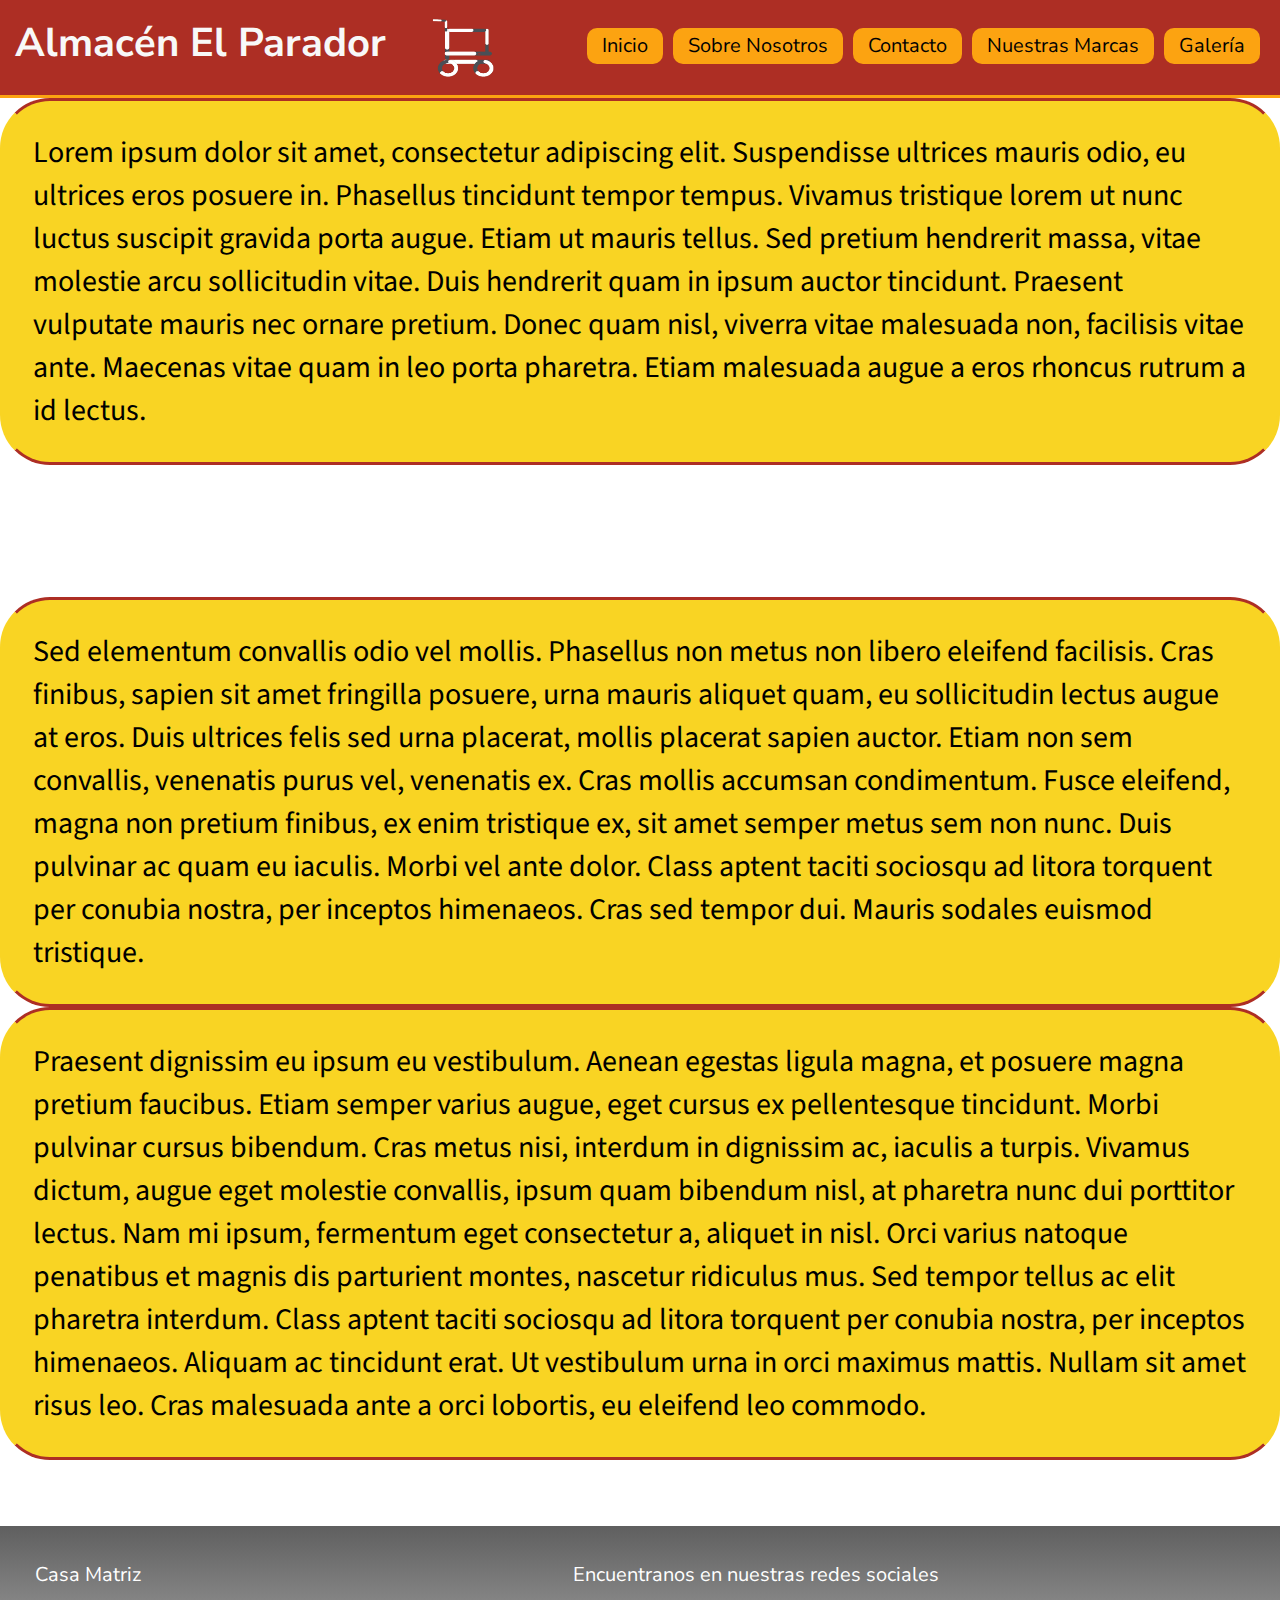
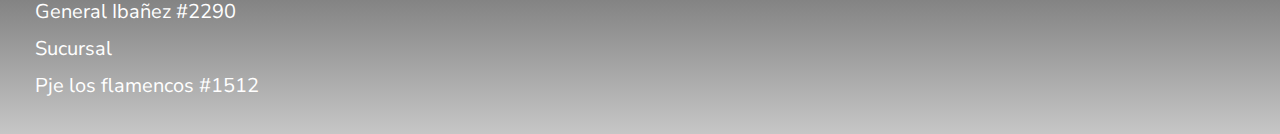
==== pages/aboutus.html @ c2bb18ab "sobre nosotros con bootstrap" ====
<!DOCTYPE html>
<html lang="es">
<head>
    <meta charset="UTF-8">
    <meta http-equiv="X-UA-Compatible" content="IE=edge">
    <meta name="viewport" content="width=device-width, initial-scale=1.0">
     <!-- link bootstrap -->
     <link href="https://cdn.jsdelivr.net/npm/bootstrap@5.2.0/dist/css/bootstrap.min.css" rel="stylesheet"
     integrity="sha384-gH2yIJqKdNHPEq0n4Mqa/HGKIhSkIHeL5AyhkYV8i59U5AR6csBvApHHNl/vI1Bx" crossorigin="anonymous">

    <link rel="stylesheet" href="../css/main.css">
    <link rel="stylesheet" href="../css/reset.css">
    <link rel="preconnect" href="https://fonts.googleapis.com">
    <link rel="preconnect" href="https://fonts.gstatic.com" crossorigin>
    <link href="https://fonts.googleapis.com/css2?family=Nunito+Sans&display=swap" rel="stylesheet">
    <link href="https://fonts.googleapis.com/css2?family=Nunito+Sans&family=Source+Sans+Pro&display=swap" rel="stylesheet">
    <title>Almacen El Parador</title>
</head>
<body>
    <header class="header">
        
        <nav class="header__nav">
            <section class="header__nav_01">
            <h1 class="header__title">Almacén El Parador</h1>
            </section>
            <section class="header__nav_02">
            <img src="../images/logo.png" alt="logo empresa" class="header_logo">
            </section>
            <section class="header__nav_03"></section>
            <ul>
                <lI> <a href="../index.html">Inicio</a></lI>
                <li> <a href="./aboutus.html">Sobre Nosotros</a></li>
                <li> <a href="./contacto.html">Contacto</a></li>
                <li> <a href="./marcas.html">Nuestras Marcas</a></li>
                <li> <a href="./galeria.html">Galería</a></li>
            </ul>
            </section>
        </nav>    
    </header>
    <main class="main__aboutus">
        <div class="container">
            <div class="row justify-content-md-center">
                <div class="col-md-8">
                    <p>Lorem ipsum dolor sit amet, consectetur adipiscing elit. Suspendisse ultrices mauris odio, eu ultrices eros posuere in. Phasellus tincidunt tempor tempus. Vivamus tristique lorem ut nunc luctus suscipit gravida porta augue. Etiam ut mauris tellus. Sed pretium hendrerit massa, vitae molestie arcu sollicitudin vitae. Duis hendrerit quam in ipsum auctor tincidunt. Praesent vulputate mauris nec ornare pretium. Donec quam nisl, viverra vitae malesuada non, facilisis vitae ante. Maecenas vitae quam in leo porta pharetra. Etiam malesuada augue a eros rhoncus rutrum a id lectus.</p>
                </div>
                <div class="col-md-4">
                    <img src="https://www.comunicare.es/wp-content/uploads/2021/02/edificio-minimarcado-de-fondo-urbano-ilustracion-vectorial-del-minimarket-con-ciudad-182216861.jpg" class="img-fluid" alt="">
                </div>
            </div>
            <div class="row justify-content-md-center">
                <div class="col-md-4">
                    <img src="https://www.comunicare.es/wp-content/uploads/2021/02/edificio-minimarcado-de-fondo-urbano-ilustracion-vectorial-del-minimarket-con-ciudad-182216861.jpg" class="img-fluid" alt="">
                </div>
                <div class="col-md-8">
                    <p>Sed elementum convallis odio vel mollis. Phasellus non metus non libero eleifend facilisis. Cras finibus, sapien sit amet fringilla posuere, urna mauris aliquet quam, eu sollicitudin lectus augue at eros. Duis ultrices felis sed urna placerat, mollis placerat sapien auctor. Etiam non sem convallis, venenatis purus vel, venenatis ex. Cras mollis accumsan condimentum. Fusce eleifend, magna non pretium finibus, ex enim tristique ex, sit amet semper metus sem non nunc. Duis pulvinar ac quam eu iaculis. Morbi vel ante dolor. Class aptent taciti sociosqu ad litora torquent per conubia nostra, per inceptos himenaeos. Cras sed tempor dui. Mauris sodales euismod tristique.</p>
                </div>

            </div>
            <div class="row justify-content-md-center">
                <div class="col-md-8">
                    <p>Praesent dignissim eu ipsum eu vestibulum. Aenean egestas ligula magna, et posuere magna pretium faucibus. Etiam semper varius augue, eget cursus ex pellentesque tincidunt. Morbi pulvinar cursus bibendum. Cras metus nisi, interdum in dignissim ac, iaculis a turpis. Vivamus dictum, augue eget molestie convallis, ipsum quam bibendum nisl, at pharetra nunc dui porttitor lectus. Nam mi ipsum, fermentum eget consectetur a, aliquet in nisl. Orci varius natoque penatibus et magnis dis parturient montes, nascetur ridiculus mus. Sed tempor tellus ac elit pharetra interdum. Class aptent taciti sociosqu ad litora torquent per conubia nostra, per inceptos himenaeos. Aliquam ac tincidunt erat. Ut vestibulum urna in orci maximus mattis. Nullam sit amet risus leo. Cras malesuada ante a orci lobortis, eu eleifend leo commodo.</p>
                </div>
                <div class="col-md-4">
                    <img src="https://www.comunicare.es/wp-content/uploads/2021/02/edificio-minimarcado-de-fondo-urbano-ilustracion-vectorial-del-minimarket-con-ciudad-182216861.jpg" class="img-fluid" alt="">
                </div>
            </div>     
        </div>

    </main>

    <footer class="footer">
        <div class="footer1">
            <ul>
                <li>Casa Matriz</li>
                <li>General Ibañez #2290</li>
                <li>Sucursal</li>
                <li>Pje los flamencos #1512</li>
            </ul>
        </div>
        <div class="footer2"> 
            <ul>
             <li> Encuentranos en nuestras redes sociales</li>
            </ul>
        
        </div>
    </footer>
</body>
</html>
---- css/main.css ----
body{
    font-family: 'Source Sans Pro', sans-serif;
    
}

/* inicio header */
.header{
    background-color: #AD2E24;
    padding: 15px;
    font-family: 'Nunito Sans', sans-serif;
    color: #f8f8f8;
    border-bottom: 03px solid #FCA311;
    grid-area: nav;
}
.header__title{
    text-align: center;
    padding-bottom: 10px;
    font-size:40px;
}

.header_logo{
    display: flex;
    align-items: center;
    width: 65px;
    height: 65px;
    animation-name: ruedita;
    animation-duration: 2.5s;
    animation-iteration-count: 1;
}

.header__nav{
    display: flex;
    align-items: center;
    justify-content: space-between;
}
.header__nav ul{
    display: flex;
    list-style-type: none;
    
}
.header__nav ul li{
    padding: 0px 5px 4px 5px;  
}

.header__nav ul li a{
    font-size: 20px;
    text-decoration: none;
    padding: 4px 15px 5px 15px;
    color: #020202;
    background-color: #FCA311;
    border-radius: 10px;
    transition: all 0.4s;
}
.header__nav ul li a:hover{
    color: #020202;
    background-color: #F9D423;
    font-size: 28px;
}

/* inicio footer */
/* url("https://img.freepik.com/free-photo/abstract-luxury-plain-blur-grey-black-gradient-used-as-background-studio-wall-display-your-products_1258-82730.jpg?w=1380&t=st=1659477843~exp=1659478443~hmac=b5fc54e3b8d9101913f141b20404bd2438c934d2a48af40b35001e655bc38989") */
.footer{
    grid-area: foot;
    font-family: 'Nunito Sans', sans-serif;
    -webkit-text-stroke: 0,5px black;
    background-image: linear-gradient(to bottom, #5F5F5F, #C6C6C6 );
    background-repeat: repeat;
    color: #fff;
    padding: 30px;
    
}
.footer1{
    display: inline-flex;
    flex-direction: row;
}

.footer1 ul li{
    text-decoration: none;
    list-style-type: none;
    padding: 5px;
    font-size: 20px;
}
.footer2{
    display: inline-flex;
    flex-direction: row;
}
.footer2 ul li{
    text-decoration: none;
    list-style-type: none;
    padding: 5px;
    font-size: 20px;
    margin-left: 300px;
    
}


/* inicio index main  */


.main__index{
    grid-area: cuerpo;
}



.main__section1 img{
    border-radius: 8px;
    border-top: #AD2E24 solid 3px;
    border-bottom: #AD2E24 solid 3px;
    border-left: #F9D423 solid 3px;
    border-right:#F9D423 solid 3px;
}

.main__section2 p{
    font-size: 25px;
    color: #020202;
    background-color: #FFD732;
    padding: 10px;
    border-radius: 8px;
    border-top: #AD2E24 solid 3px;
    border-bottom: #AD2E24 solid 3px;
    border-left: #F9D423 solid 3px;
    border-right:#F9D423 solid 3px;

}

.main__section3{
    display: flex;
    flex-direction: column;
    align-items: center;
    grid-area: sec3;

}
.main__section3 h3{
    text-align: center;
    font-size: 35px;
    padding: 15px;
    background-color: #FFD732;
    color: rgb(3, 3, 3);
    border-radius: 20px;
    border-top: #AD2E24 solid 3px;
    border-bottom: #AD2E24 solid 3px;
    border-left: #F9D423 solid 3px;
    border-right:#F9D423 solid 3px;
}
.main__section3 iframe{
    align-items: center;
    align-content: center;
    padding: 10px;
    margin-left: 40px;
}

/* Inicio main contacto */

.main__contacto{
    grid-area: cuerpo;
}

.form{
    display: flex;
    align-content: center;
    flex-direction: column;
    background-color: #F9D423;
    width: 500px;
    padding: 25px;
    margin: auto;
    border-radius: 20px;
    border-top: #AD2E24 solid 3px;
    border-bottom: #AD2E24 solid 3px;
    border-left: #F9D423 solid 3px;
    border-right:#F9D423 solid 3px;
    margin-top: 30px;
    margin-bottom: 39px;
}
.form__fieldset{
    border: #AD2E24 solid 3px;
    border-radius: 20px;
}

.form button{
    font-size: 20px;
}

.form__fieldset h1{
    color: #020202;
    font-size: 35px;
    padding: 05px;
    
}
.form__fieldset input{
    font-size: 25px;
    width: 500px;
    background-color: white;
    width: auto;
}
.form__fieldset label{
    font-size: 30px;
    padding: 05px;
}
.form__fieldset textarea{
    font-size: 25px;
    width: 500px;
    background-color: white;
    width: auto;
}
.form__terminos{
    font-size: 20px;
    padding: 10px;
}

/* Inicio Galería main */

.main__galerias{
    grid-area: cuerpo;
    padding: 20px;
}

.galeria__titulo{
    display: flex;
    justify-content: center;
    font-size: 30px;
    background-color: #F9D423;
    padding: 10px;
    border-radius: 20px;
    border-top: #AD2E24 solid 3px;
    border-bottom: #AD2E24 solid 3px;
    border-left: #F9D423 solid 3px;
    border-right:#F9D423 solid 3px;
    margin: 20px 10px 20px 10px;
    grid-area: titulo;

}
.galeria__img1{
    display: flex;
    flex-direction: column;
    justify-content: space-between;
    margin: 10px 20px 20px 20px 20px;
    grid-area: img01;

}
.galeria__img1 img{
    height: 500px;
    width: 600px;
    padding: 20px;
    margin-left: 30px;
    transition: all 0.7s;
}
.galeria__img2{
    grid-area: img02;
    display: flex;
    transition: all 0.7s;
}
.galeria__img2 img{
    height: 500px;
    width: 600px;
    padding: 20px;
}
.galeria__img1 img:hover{
    height: 600px;
    width: 700px;
}
.galeria__img2 img:hover{
    height: 600px;
    width: 700px;
}

/* Main nuestras marcas */

.main__marcas{
    display:inline-flex;
    flex-direction: column;
    align-items: center;
    grid-area: cuerpo;
    padding: 20px;
}

.main__marcas h2{
    display: flex;
    justify-content: center;
    font-size: 30px;
    background-color: #F9D423;
    padding: 20px;
    border-radius: 20px;
    border-top: #AD2E24 solid 3px;
    border-bottom: #AD2E24 solid 3px;
    border-left: #F9D423 solid 3px;
    border-right:#F9D423 solid 3px;

}

.main__marcas ul li img{
    width: 300px;
    height: 300px;
    padding: 20px;
    transition: all 0.75s;
}
.main__marcas ul li img:hover{
    width: 400px;
    height: 400px;

}
/* about us main */

.main__aboutus p{
    font-size: 30px;
    background-color: #F9D423;
    padding: 30px;
    border-radius: 50px;
    border-top: #AD2E24 solid 3px;
    border-bottom: #AD2E24 solid 3px;
    border-left: #F9D423 solid 3px;
    border-right:#F9D423 solid 3px;
     
}
.main__aboutus img{
    padding: 30px;
}


/* Media Query Mobile */

 @media  screen and (max-width: 768px){
        .header__nav{
            display: grid;
            grid-template-areas: 
            "titulo logo"
            "nav1 nav1";

        }
        .header__nav_01{
            grid-area: titulo;

        }
        .header__nav0_02{
            grid-area: logo;
        }
        .header__nav_03{
            grid-area: nav1;
        }
        .header__nav ul li{
            padding: 0px;
        }
        .main__index{
            display: grid;
            grid-template-areas:
            "sec1 sec1"
            "sec2 sec2"                 
            "sec3 sec3";
            grid-template-columns: 1fr 1fr;
        }

        .main__galeria{
            display: grid;
            grid-template-areas: 
            "titulo"
            "img01"
            "img02";
        }
    }
    

@keyframes ruedita {

    0%{

    }
    33%{
        transform: translateX(100px) rotate(180deg);
    }
    66%{
        transform: translateX(-100px) rotate(-180deg);
    }
    100%{
        
    }
    
}
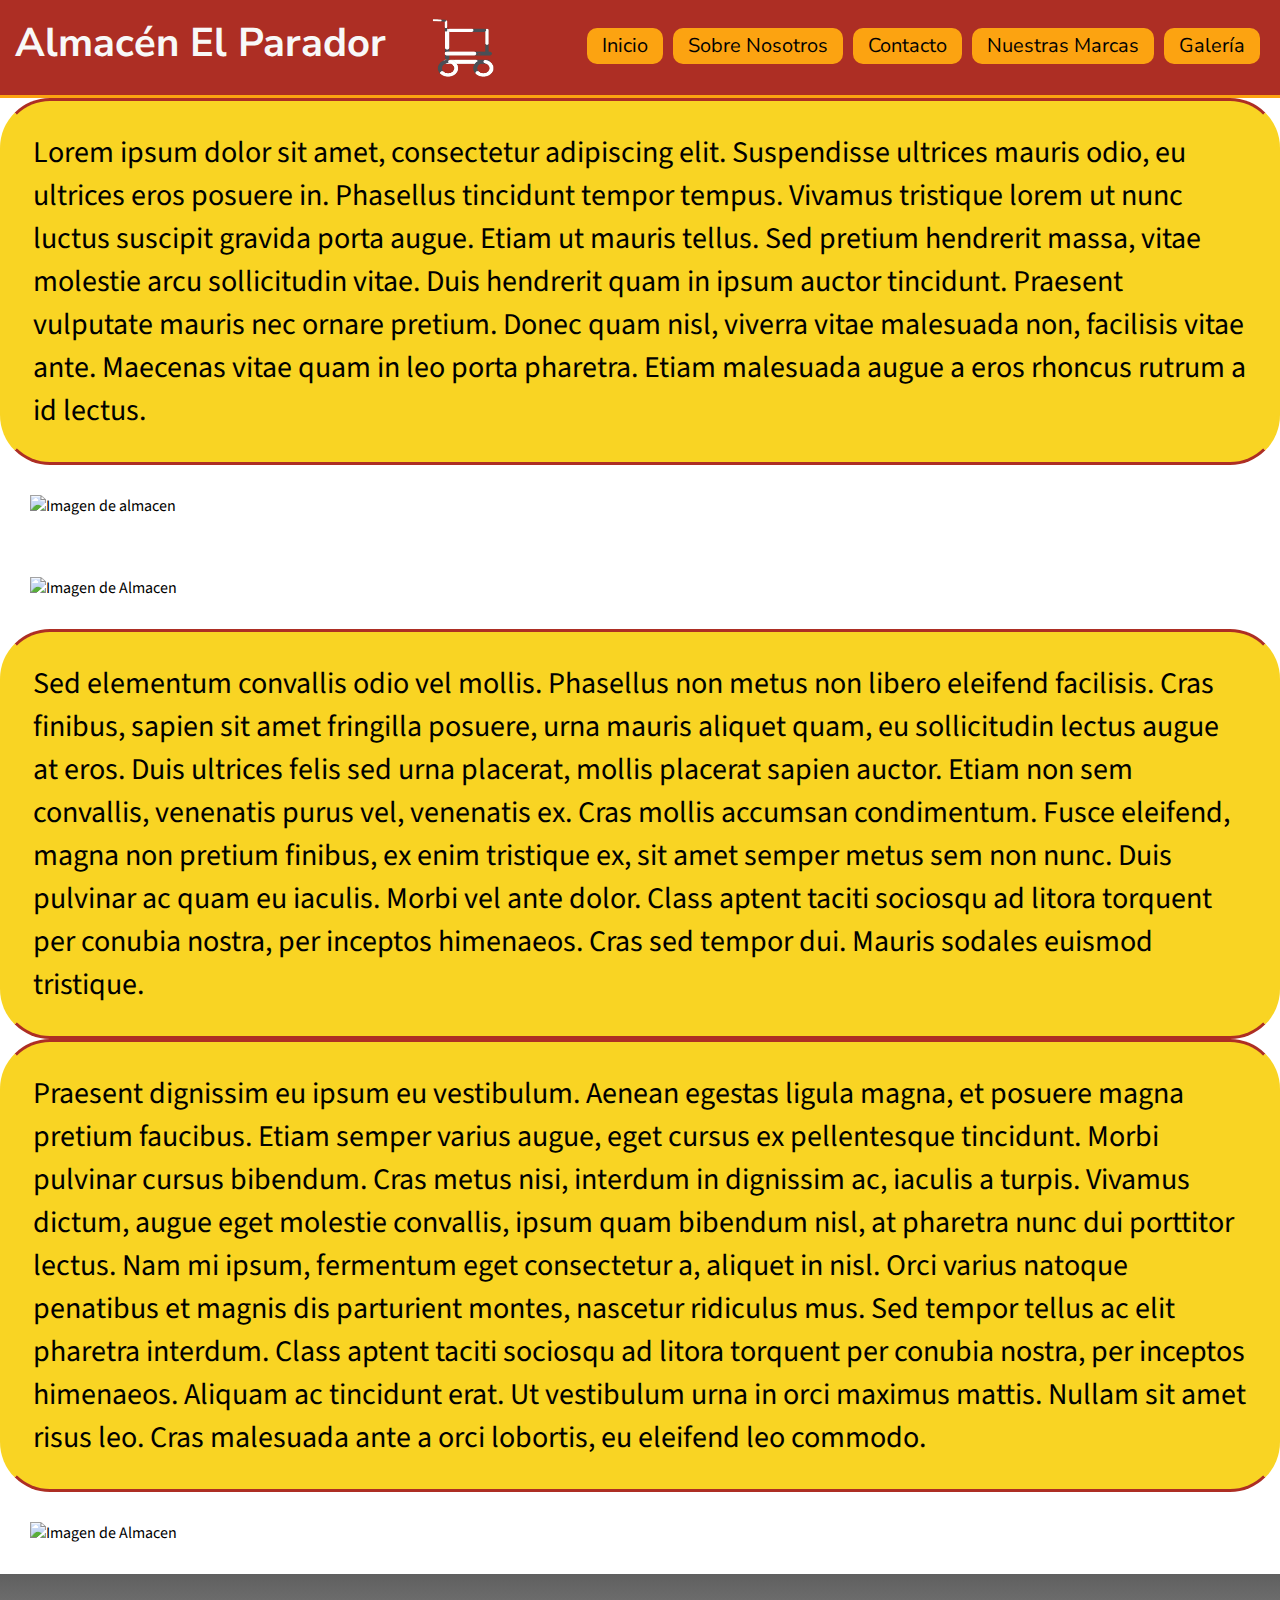
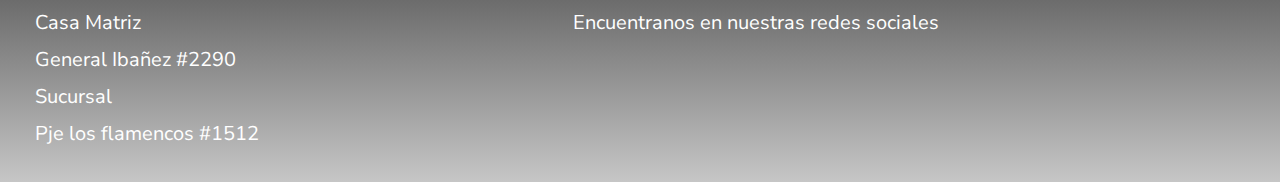
==== commit aa545797: "modificaciones de SEO" ====
--- a/pages/aboutus.html
+++ b/pages/aboutus.html
@@ -4,6 +4,8 @@
     <meta charset="UTF-8">
     <meta http-equiv="X-UA-Compatible" content="IE=edge">
     <meta name="viewport" content="width=device-width, initial-scale=1.0">
+    <meta name="description" content="Historia familiar del Almacén El Parador">
+    <meta name="keywords" content="ALMACEN, EL PARADOR, VERDURAS, FRUTAS, CARNE, POLLO, PAGOS, RECARGAS, MINIMARKET">
      <!-- link bootstrap -->
      <link href="https://cdn.jsdelivr.net/npm/bootstrap@5.2.0/dist/css/bootstrap.min.css" rel="stylesheet"
      integrity="sha384-gH2yIJqKdNHPEq0n4Mqa/HGKIhSkIHeL5AyhkYV8i59U5AR6csBvApHHNl/vI1Bx" crossorigin="anonymous">
@@ -14,7 +16,7 @@
     <link rel="preconnect" href="https://fonts.gstatic.com" crossorigin>
     <link href="https://fonts.googleapis.com/css2?family=Nunito+Sans&display=swap" rel="stylesheet">
     <link href="https://fonts.googleapis.com/css2?family=Nunito+Sans&family=Source+Sans+Pro&display=swap" rel="stylesheet">
-    <title>Almacen El Parador</title>
+    <title>Sobre Nosotros</title>
 </head>
 <body>
     <header class="header">
@@ -38,18 +40,18 @@
         </nav>    
     </header>
     <main class="main__aboutus">
-        <div class="container">
+        
             <div class="row justify-content-md-center">
                 <div class="col-md-8">
                     <p>Lorem ipsum dolor sit amet, consectetur adipiscing elit. Suspendisse ultrices mauris odio, eu ultrices eros posuere in. Phasellus tincidunt tempor tempus. Vivamus tristique lorem ut nunc luctus suscipit gravida porta augue. Etiam ut mauris tellus. Sed pretium hendrerit massa, vitae molestie arcu sollicitudin vitae. Duis hendrerit quam in ipsum auctor tincidunt. Praesent vulputate mauris nec ornare pretium. Donec quam nisl, viverra vitae malesuada non, facilisis vitae ante. Maecenas vitae quam in leo porta pharetra. Etiam malesuada augue a eros rhoncus rutrum a id lectus.</p>
                 </div>
                 <div class="col-md-4">
-                    <img src="https://www.comunicare.es/wp-content/uploads/2021/02/edificio-minimarcado-de-fondo-urbano-ilustracion-vectorial-del-minimarket-con-ciudad-182216861.jpg" class="img-fluid" alt="">
+                    <img src="https://www.comunicare.es/wp-content/uploads/2021/02/edificio-minimarcado-de-fondo-urbano-ilustracion-vectorial-del-minimarket-con-ciudad-182216861.jpg" class="img-fluid" alt="Imagen de almacen">
                 </div>
             </div>
             <div class="row justify-content-md-center">
                 <div class="col-md-4">
-                    <img src="https://www.comunicare.es/wp-content/uploads/2021/02/edificio-minimarcado-de-fondo-urbano-ilustracion-vectorial-del-minimarket-con-ciudad-182216861.jpg" class="img-fluid" alt="">
+                    <img src="https://www.comunicare.es/wp-content/uploads/2021/02/edificio-minimarcado-de-fondo-urbano-ilustracion-vectorial-del-minimarket-con-ciudad-182216861.jpg" class="img-fluid" alt="Imagen de Almacen">
                 </div>
                 <div class="col-md-8">
                     <p>Sed elementum convallis odio vel mollis. Phasellus non metus non libero eleifend facilisis. Cras finibus, sapien sit amet fringilla posuere, urna mauris aliquet quam, eu sollicitudin lectus augue at eros. Duis ultrices felis sed urna placerat, mollis placerat sapien auctor. Etiam non sem convallis, venenatis purus vel, venenatis ex. Cras mollis accumsan condimentum. Fusce eleifend, magna non pretium finibus, ex enim tristique ex, sit amet semper metus sem non nunc. Duis pulvinar ac quam eu iaculis. Morbi vel ante dolor. Class aptent taciti sociosqu ad litora torquent per conubia nostra, per inceptos himenaeos. Cras sed tempor dui. Mauris sodales euismod tristique.</p>
@@ -61,10 +63,9 @@
                     <p>Praesent dignissim eu ipsum eu vestibulum. Aenean egestas ligula magna, et posuere magna pretium faucibus. Etiam semper varius augue, eget cursus ex pellentesque tincidunt. Morbi pulvinar cursus bibendum. Cras metus nisi, interdum in dignissim ac, iaculis a turpis. Vivamus dictum, augue eget molestie convallis, ipsum quam bibendum nisl, at pharetra nunc dui porttitor lectus. Nam mi ipsum, fermentum eget consectetur a, aliquet in nisl. Orci varius natoque penatibus et magnis dis parturient montes, nascetur ridiculus mus. Sed tempor tellus ac elit pharetra interdum. Class aptent taciti sociosqu ad litora torquent per conubia nostra, per inceptos himenaeos. Aliquam ac tincidunt erat. Ut vestibulum urna in orci maximus mattis. Nullam sit amet risus leo. Cras malesuada ante a orci lobortis, eu eleifend leo commodo.</p>
                 </div>
                 <div class="col-md-4">
-                    <img src="https://www.comunicare.es/wp-content/uploads/2021/02/edificio-minimarcado-de-fondo-urbano-ilustracion-vectorial-del-minimarket-con-ciudad-182216861.jpg" class="img-fluid" alt="">
+                    <img src="https://www.comunicare.es/wp-content/uploads/2021/02/edificio-minimarcado-de-fondo-urbano-ilustracion-vectorial-del-minimarket-con-ciudad-182216861.jpg" class="img-fluid" alt="Imagen de Almacen">
                 </div>
             </div>     
-        </div>
 
     </main>
 
--- a/css/main.css
+++ b/css/main.css
@@ -59,7 +59,6 @@
 }
 
 /* inicio footer */
-/* url("https://img.freepik.com/free-photo/abstract-luxury-plain-blur-grey-black-gradient-used-as-background-studio-wall-display-your-products_1258-82730.jpg?w=1380&t=st=1659477843~exp=1659478443~hmac=b5fc54e3b8d9101913f141b20404bd2438c934d2a48af40b35001e655bc38989") */
 .footer{
     grid-area: foot;
     font-family: 'Nunito Sans', sans-serif;
@@ -98,25 +97,20 @@
 /* inicio index main  */
 
 
-.main__index{
-    grid-area: cuerpo;
-}
-
-
-
 .main__section1 img{
     border-radius: 8px;
     border-top: #AD2E24 solid 3px;
     border-bottom: #AD2E24 solid 3px;
     border-left: #F9D423 solid 3px;
     border-right:#F9D423 solid 3px;
+    
 }
 
 .main__section2 p{
     font-size: 25px;
     color: #020202;
     background-color: #FFD732;
-    padding: 10px;
+    padding: 15px;
     border-radius: 8px;
     border-top: #AD2E24 solid 3px;
     border-bottom: #AD2E24 solid 3px;
@@ -182,7 +176,7 @@
     font-size: 20px;
 }
 
-.form__fieldset h1{
+.form__fieldset h2{
     color: #020202;
     font-size: 35px;
     padding: 05px;
@@ -267,12 +261,12 @@
 
 /* Main nuestras marcas */
 
+
 .main__marcas{
-    display:inline-flex;
+    display: flex;
     flex-direction: column;
-    align-items: center;
-    grid-area: cuerpo;
-    padding: 20px;
+
+    
 }
 
 .main__marcas h2{
@@ -289,17 +283,7 @@
 
 }
 
-.main__marcas ul li img{
-    width: 300px;
-    height: 300px;
-    padding: 20px;
-    transition: all 0.75s;
-}
-.main__marcas ul li img:hover{
-    width: 400px;
-    height: 400px;
-
-}
+
 /* about us main */
 
 .main__aboutus p{
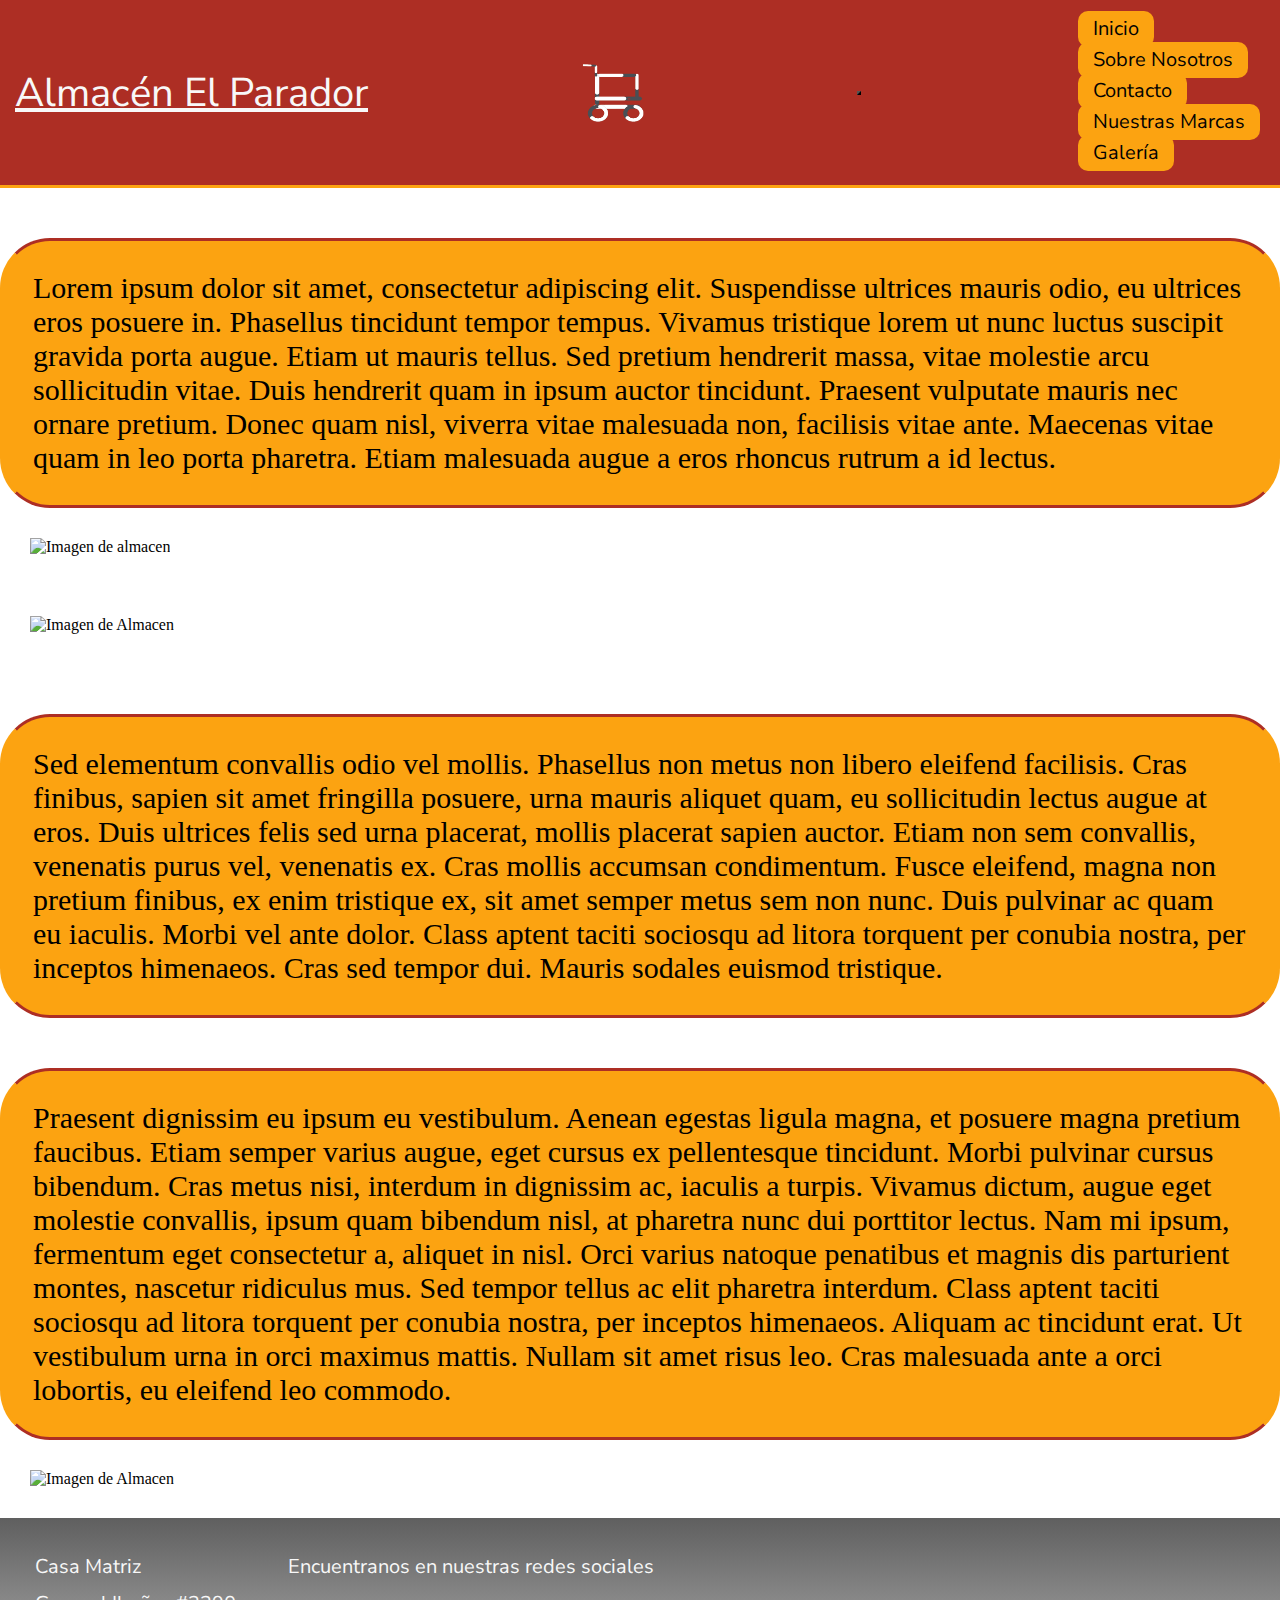
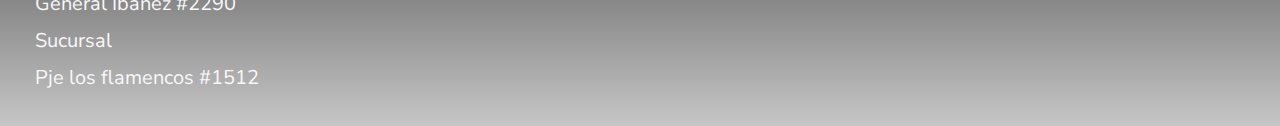
==== commit 6a79aec7: "agregue SaSS a todas las paginas y nuevo nav" ====
--- a/pages/aboutus.html
+++ b/pages/aboutus.html
@@ -10,7 +10,7 @@
      <link href="https://cdn.jsdelivr.net/npm/bootstrap@5.2.0/dist/css/bootstrap.min.css" rel="stylesheet"
      integrity="sha384-gH2yIJqKdNHPEq0n4Mqa/HGKIhSkIHeL5AyhkYV8i59U5AR6csBvApHHNl/vI1Bx" crossorigin="anonymous">
 
-    <link rel="stylesheet" href="../css/main.css">
+    <link rel="stylesheet" href="../css/styles.css">
     <link rel="stylesheet" href="../css/reset.css">
     <link rel="preconnect" href="https://fonts.googleapis.com">
     <link rel="preconnect" href="https://fonts.gstatic.com" crossorigin>
@@ -20,22 +20,40 @@
 </head>
 <body>
     <header class="header">
-        
-        <nav class="header__nav">
+        <nav class="navbar navbar-expand-lg header__nav">
             <section class="header__nav_01">
-            <h1 class="header__title">Almacén El Parador</h1>
+                <a class="navbar-brand header__title" href="../index.html">Almacén El Parador</a>
             </section>
             <section class="header__nav_02">
-            <img src="../images/logo.png" alt="logo empresa" class="header_logo">
+                <img src="../images/logo.png" alt="logo empresa" class="header__logo">
             </section>
-            <section class="header__nav_03"></section>
-            <ul>
-                <lI> <a href="../index.html">Inicio</a></lI>
-                <li> <a href="./aboutus.html">Sobre Nosotros</a></li>
-                <li> <a href="./contacto.html">Contacto</a></li>
-                <li> <a href="./marcas.html">Nuestras Marcas</a></li>
-                <li> <a href="./galeria.html">Galería</a></li>
-            </ul>
+            <button class="navbar-toggler togbut" type="button" data-bs-toggle="collapse"
+                data-bs-target="#navbarSupportedContent" aria-controls="navbarSupportedContent" aria-expanded="false"
+                aria-label="Toggle navigation">
+                <span class="navbar-toggler-icon"></span>
+            </button>
+            <section class="header__nav_03">
+                <div class="collapse navbar-collapse" id="navbarSupportedContent">
+                    <ul class="navbar-nav me-auto mb-2 mb-lg-0">
+                        <li class="nav-item">
+                            <a class="nav-link active" aria-current="page" href="../index.html">Inicio</a>
+                        </li>
+                        <li class="nav-item">
+                            <a class="nav-link active" aria-current="page" href="./aboutus.html">Sobre
+                                Nosotros</a>
+                        </li>
+                        <li class="nav-item">
+                            <a class="nav-link active" aria-current="page" href="./contacto.html">Contacto</a>
+                        </li>
+                        <li class="nav-item">
+                            <a class="nav-link active" aria-current="page" href="./marcas.html">Nuestras
+                                Marcas</a>
+                        </li>
+                        <li class="nav-item">
+                            <a class="nav-link active" aria-current="page" href="./galeria.html">Galería</a>
+                        </li>
+                    </ul>
+                </div>
             </section>
         </nav>    
     </header>
--- a/css/styles.css
+++ b/css/styles.css
@@ -0,0 +1,247 @@
+.main__marcas h2, .galeria__titulo, .main__aboutus p, .main__section3 h3, .main__section2 p, .main__section1 img {
+  border-top: #AD2E24 solid 3px;
+  border-right: #FCA311 solid 3px;
+  border-bottom: #AD2E24 solid 3px;
+  border-left: #FCA311 solid 3px;
+}
+
+.form, .main__section3 iframe {
+  border-top: #AD2E24 solid 5px;
+  border-right: #FCA311 solid 5px;
+  border-bottom: #AD2E24 solid 5px;
+  border-left: #FCA311 solid 5px;
+}
+
+.header {
+  background-color: #AD2E24;
+  padding: 15px;
+  font-family: "Nunito Sans", sans-serif;
+  color: #f8f8f8;
+  border-bottom: #FCA311 solid 3px;
+}
+
+.header__title {
+  color: #f8f8f8;
+  text-align: center;
+  padding-bottom: 10px;
+  font-size: 40px;
+}
+
+.header__logo {
+  display: flex;
+  flex-direction: row;
+  align-items: center;
+  width: 65px;
+  height: 65px;
+  -webkit-animation-name: ruedita;
+          animation-name: ruedita;
+  -webkit-animation-duration: 2.5s;
+          animation-duration: 2.5s;
+  -webkit-animation-iteration-count: 1;
+          animation-iteration-count: 1;
+}
+
+.header__nav {
+  display: flex;
+  flex-direction: row;
+  align-items: center;
+  justify-content: space-between;
+}
+.header__nav ul {
+  list-style-type: none;
+}
+.header__nav ul li {
+  padding: 0px 5px 4px 5px;
+}
+.header__nav ul li a {
+  font-size: 20px;
+  text-decoration: none;
+  padding: 4px 15px 5px 15px;
+  color: #020202;
+  background-color: #FCA311;
+  border-radius: 10px;
+  transition: all 0.4s;
+}
+.header__nav ul li a:hover {
+  color: #020202;
+  background-color: #F9D423;
+  font-size: 28px;
+}
+
+.togbut {
+  background-color: #FCA311;
+}
+
+footer {
+  font-family: "Nunito Sans", sans-serif;
+  -webkit-text-stroke: 0, 5px black;
+  background-image: linear-gradient(to bottom, #5F5F5F, #C6C6C6);
+  background-repeat: repeat;
+  color: #f8f8f8;
+  padding: 30px;
+}
+
+.footer1 {
+  display: inline-flex;
+  flex-direction: row;
+}
+.footer1 ul li {
+  text-decoration: none;
+  list-style-type: none;
+  padding: 5px;
+  font-size: 20px;
+}
+
+.footer2 {
+  display: inline-flex;
+  flex-direction: row;
+}
+.footer2 ul li {
+  text-decoration: none;
+  list-style-type: none;
+  padding: 5px;
+  font-size: 20px;
+  margin-left: 15px;
+}
+
+.main__section1 img {
+  border-radius: 8px;
+}
+
+.main__section2 p {
+  text-align: center;
+  font-size: 30px;
+  padding: 15px;
+  background-color: #FFD732;
+  color: rgb(3, 3, 3);
+  border-radius: 8px;
+}
+
+.main__section3 {
+  display: flex;
+  flex-direction: column;
+  align-items: center;
+}
+.main__section3 h3 {
+  text-align: center;
+  font-size: 35px;
+  padding: 15px;
+  background-color: #FFD732;
+  color: rgb(3, 3, 3);
+  border-radius: 20px;
+}
+.main__section3 iframe {
+  padding: 10px;
+  margin-left: 40px;
+  width: 700px;
+  height: 400px;
+  border-radius: 30px;
+}
+
+@-webkit-keyframes ruedita {
+  33% {
+    transform: translateX(100px) rotate(180deg);
+  }
+  66% {
+    transform: translateX(-100px) rotate(-180deg);
+  }
+}
+
+@keyframes ruedita {
+  33% {
+    transform: translateX(100px) rotate(180deg);
+  }
+  66% {
+    transform: translateX(-100px) rotate(-180deg);
+  }
+}
+.main__aboutus p {
+  font-size: 30px;
+  background-color: #FCA311;
+  padding: 30px;
+  border-radius: 50px;
+  margin-top: 50px;
+}
+.main__aboutus img {
+  padding: 30px;
+}
+
+.form {
+  display: flex;
+  flex-direction: column;
+  align-content: center;
+  background-color: #FCA311;
+  width: 500px;
+  padding: 25px;
+  margin: auto;
+  border-radius: 20px;
+  margin-top: 30px;
+  margin-bottom: 39px;
+  box-shadow: 2px 2px 2px 2px black;
+}
+
+.form__fieldset {
+  border: #AD2E24 solid 3px;
+  border-radius: 20px;
+}
+.form__fieldset h2 {
+  color: rgb(3, 3, 3);
+  font-size: 35px;
+  padding: 5px;
+}
+.form__fieldset input {
+  font-size: 25px;
+  width: 500px;
+  background-color: #f8f8f8;
+  width: auto;
+}
+.form__fieldset label {
+  font-size: 30px;
+  padding: 5px;
+}
+.form__fieldset textarea {
+  font-size: 25px;
+  width: 500px;
+  background-color: #f8f8f8;
+  width: auto;
+}
+
+.form__terminos {
+  font-size: 20px;
+  padding: 10px;
+}
+
+.galeria__titulo {
+  display: flex;
+  flex-direction: row;
+  justify-content: center;
+  font-size: 30px;
+  background-color: #FCA311;
+  padding: 10px;
+  margin: 20px 10px 20px 10px;
+  border-radius: 20px;
+}
+
+.img1 {
+  height: 900px;
+  width: 600px;
+}
+
+.main__marcas {
+  display: flex;
+  flex-direction: column;
+}
+.main__marcas h2 {
+  font-size: 30px;
+  background-color: #FCA311;
+  padding: 20px;
+  border-radius: 20px;
+  margin: 20px 10px 20px 10px;
+}
+
+.carruselmarcas {
+  padding: 30px;
+  margin-top: 20px;
+  margin-bottom: 50px;
+  margin-left: 20%;
+}/*# sourceMappingURL=styles.css.map */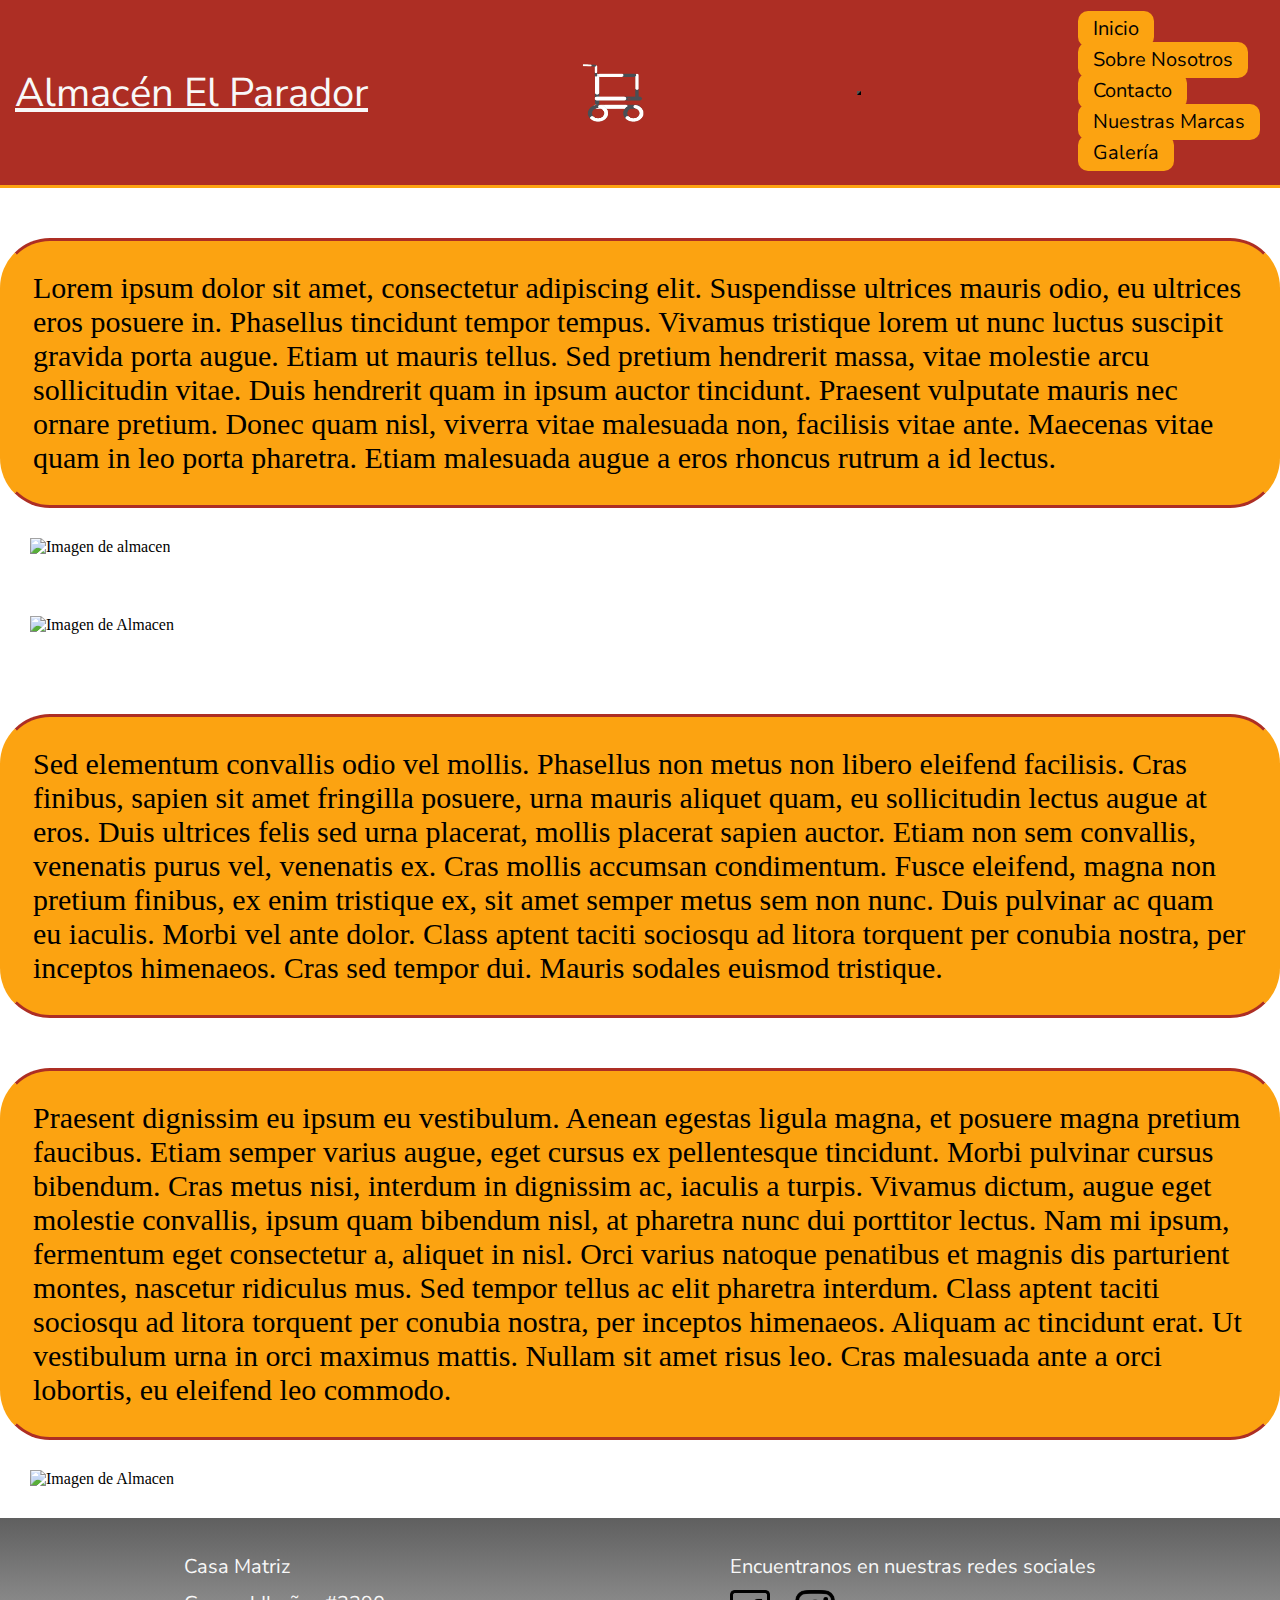
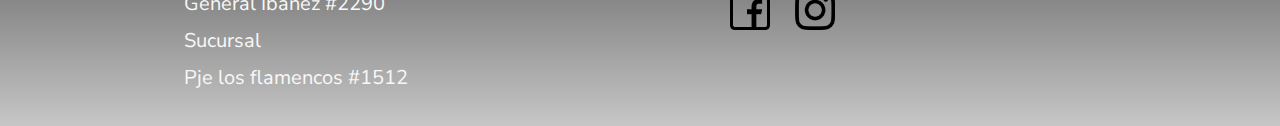
==== commit 56bba787: "cambios de responsive y footer" ====
--- a/pages/aboutus.html
+++ b/pages/aboutus.html
@@ -64,7 +64,7 @@
                     <p>Lorem ipsum dolor sit amet, consectetur adipiscing elit. Suspendisse ultrices mauris odio, eu ultrices eros posuere in. Phasellus tincidunt tempor tempus. Vivamus tristique lorem ut nunc luctus suscipit gravida porta augue. Etiam ut mauris tellus. Sed pretium hendrerit massa, vitae molestie arcu sollicitudin vitae. Duis hendrerit quam in ipsum auctor tincidunt. Praesent vulputate mauris nec ornare pretium. Donec quam nisl, viverra vitae malesuada non, facilisis vitae ante. Maecenas vitae quam in leo porta pharetra. Etiam malesuada augue a eros rhoncus rutrum a id lectus.</p>
                 </div>
                 <div class="col-md-4">
-                    <img src="https://www.comunicare.es/wp-content/uploads/2021/02/edificio-minimarcado-de-fondo-urbano-ilustracion-vectorial-del-minimarket-con-ciudad-182216861.jpg" class="img-fluid" alt="Imagen de almacen">
+                    <img src="https://www.comunicare.es/wp-content/uploads/2021/02/edificio-minimarcado-de-fondo-urbano-ilustracion-vectorial-del-minimarket-con-ciudad-182216861.jpg" class="img-fluid about__img2" alt="Imagen de almacen">
                 </div>
             </div>
             <div class="row justify-content-md-center">
@@ -96,12 +96,23 @@
                 <li>Pje los flamencos #1512</li>
             </ul>
         </div>
-        <div class="footer2"> 
-            <ul>
-             <li> Encuentranos en nuestras redes sociales</li>
-            </ul>
-        
+        <div class="footer2">
+            <div class="footer2_1">
+                <ul>
+                    <li> Encuentranos en nuestras redes sociales</li>
+                </ul>
+            </div>
+            <div  class="footer2_2">
+                <ul>
+                    <li><a href="www.facebook.com"><img src="../images/facebook.png" alt="Link de facebook"></a></li>
+                    <li><a href="www.instagram.com"><img src="../images/instagram.png" alt="Link de instagram"></a></li>
+                </ul>
+            </div>
         </div>
     </footer>
 </body>
+<!-- script bootstrap -->
+<script src="https://cdn.jsdelivr.net/npm/bootstrap@5.2.0/dist/js/bootstrap.bundle.min.js"
+    integrity="sha384-A3rJD856KowSb7dwlZdYEkO39Gagi7vIsF0jrRAoQmDKKtQBHUuLZ9AsSv4jD4Xa"
+    crossorigin="anonymous"></script>
 </html>--- a/css/styles.css
+++ b/css/styles.css
@@ -73,6 +73,9 @@
 }
 
 footer {
+  display: flex;
+  flex-direction: row;
+  justify-content: space-around;
   font-family: "Nunito Sans", sans-serif;
   -webkit-text-stroke: 0, 5px black;
   background-image: linear-gradient(to bottom, #5F5F5F, #C6C6C6);
@@ -83,7 +86,7 @@
 
 .footer1 {
   display: inline-flex;
-  flex-direction: row;
+  flex-direction: column;
 }
 .footer1 ul li {
   text-decoration: none;
@@ -94,7 +97,7 @@
 
 .footer2 {
   display: inline-flex;
-  flex-direction: row;
+  flex-direction: column;
 }
 .footer2 ul li {
   text-decoration: none;
@@ -102,6 +105,19 @@
   padding: 5px;
   font-size: 20px;
   margin-left: 15px;
+}
+.footer2 ul li img {
+  width: 40px;
+  height: 40px;
+}
+
+.footer2_2 {
+  display: flex;
+  flex-direction: row;
+}
+.footer2_2 ul {
+  display: flex;
+  flex-direction: row;
 }
 
 .main__section1 img {
@@ -133,7 +149,7 @@
 .main__section3 iframe {
   padding: 10px;
   margin-left: 40px;
-  width: 700px;
+  width: 50%;
   height: 400px;
   border-radius: 30px;
 }
@@ -243,5 +259,17 @@
   padding: 30px;
   margin-top: 20px;
   margin-bottom: 50px;
-  margin-left: 20%;
+}
+
+@media screen and (max-width: 990px) {
+  .main__mobile {
+    display: flex;
+    flex-direction: column;
+  }
+  .index__col {
+    width: 100%;
+  }
+  .about__img2 {
+    display: none;
+  }
 }/*# sourceMappingURL=styles.css.map */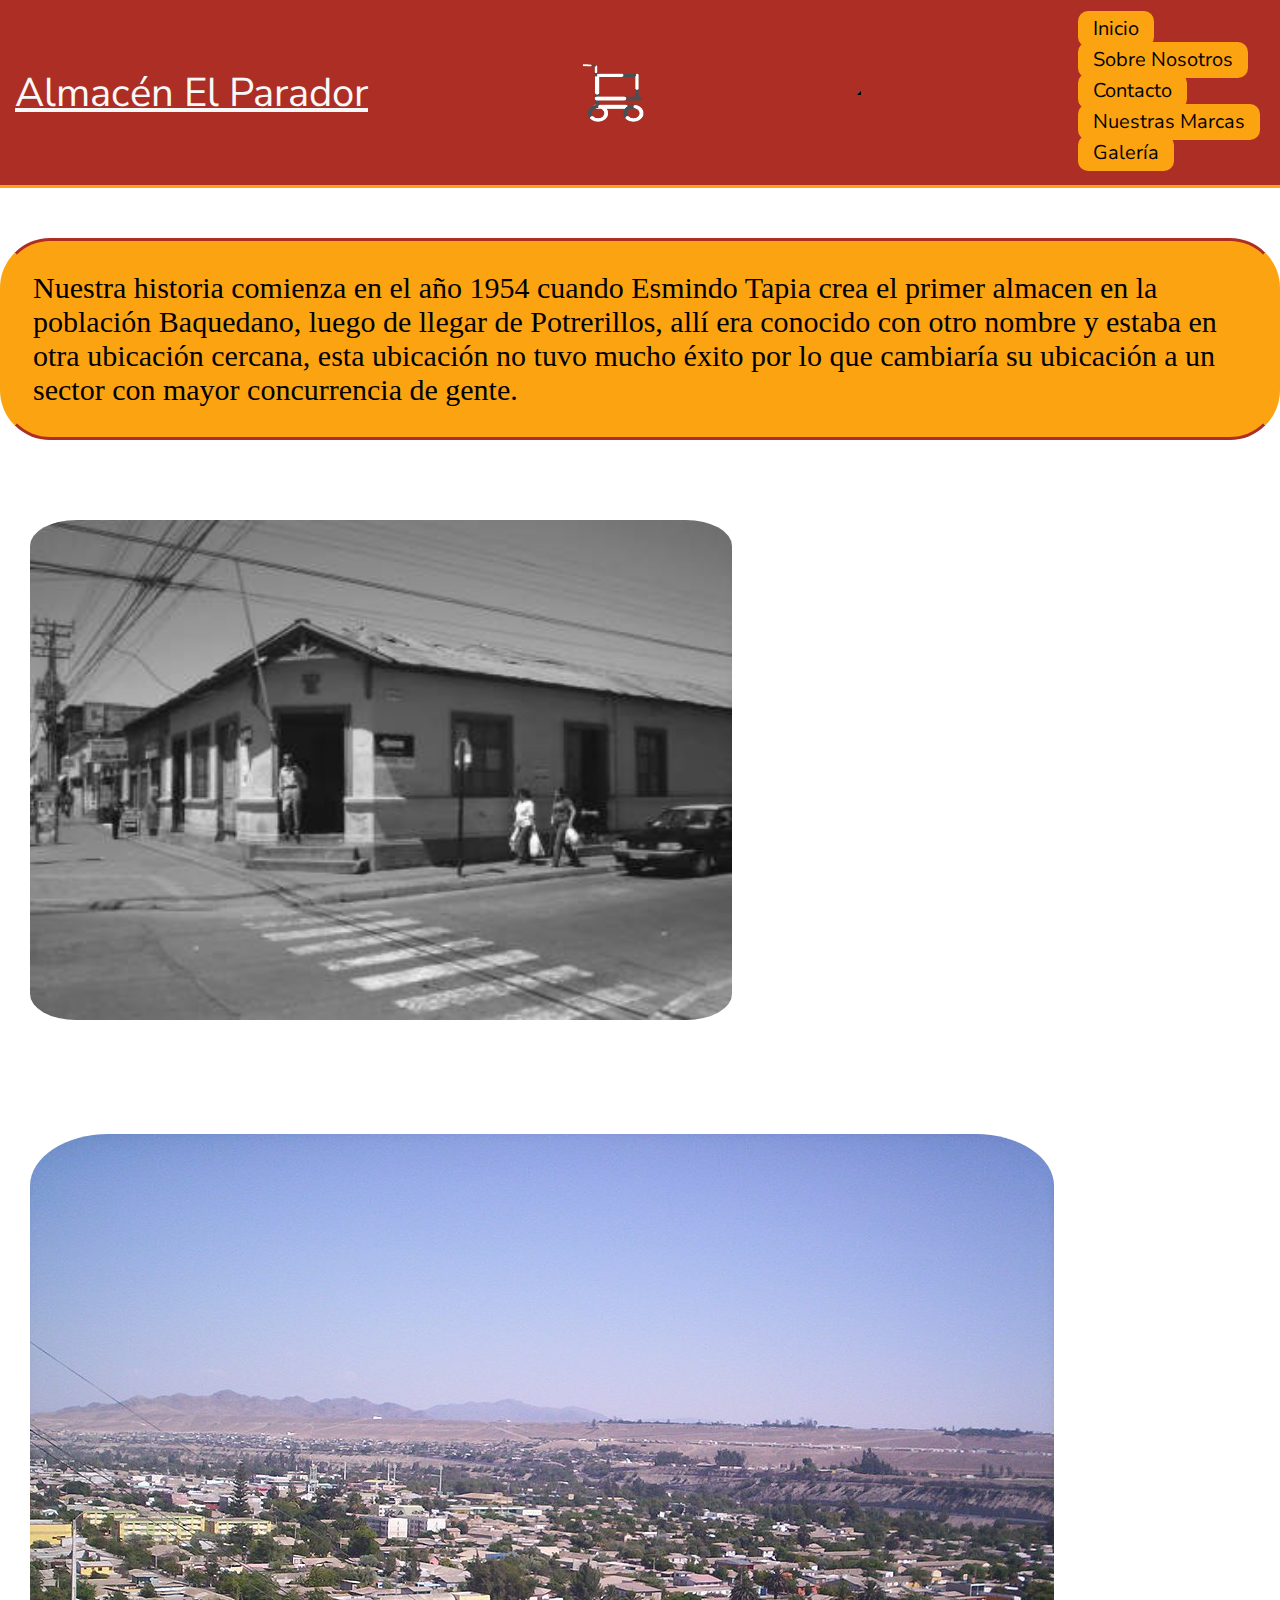
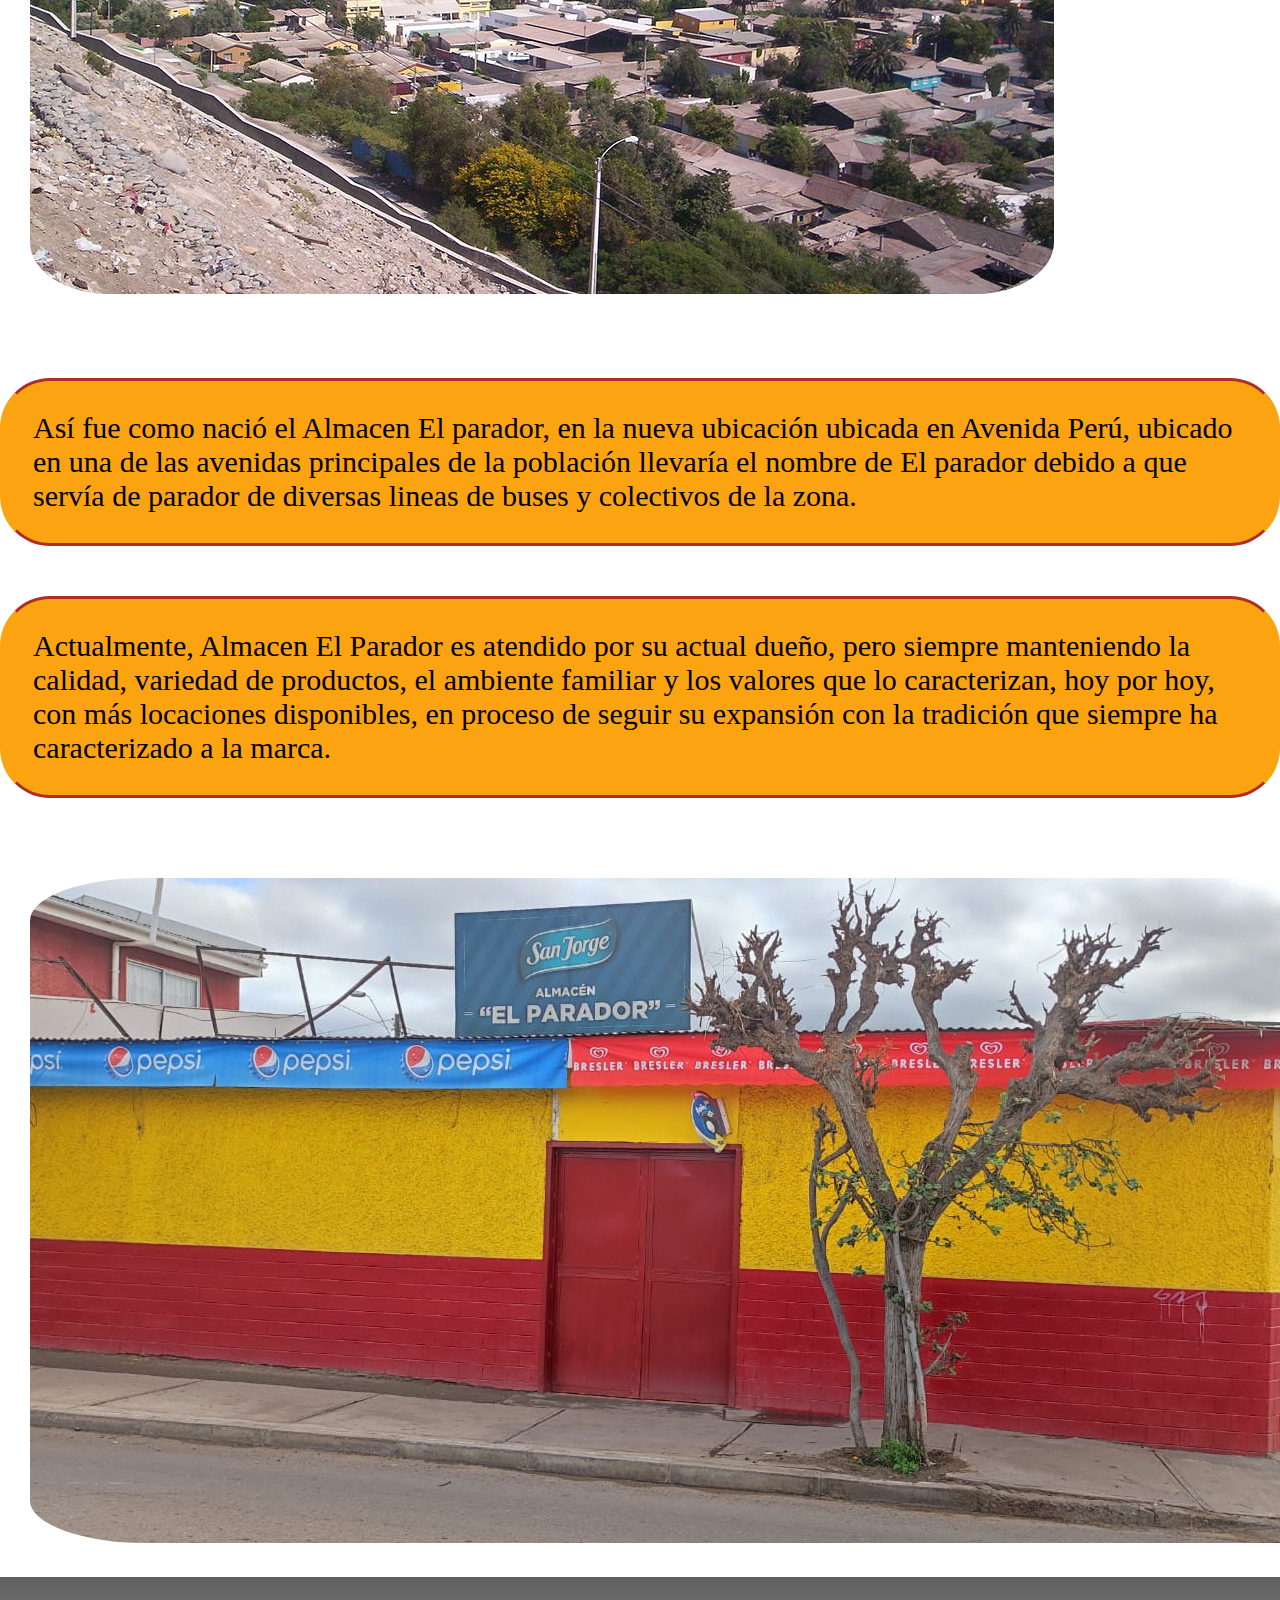
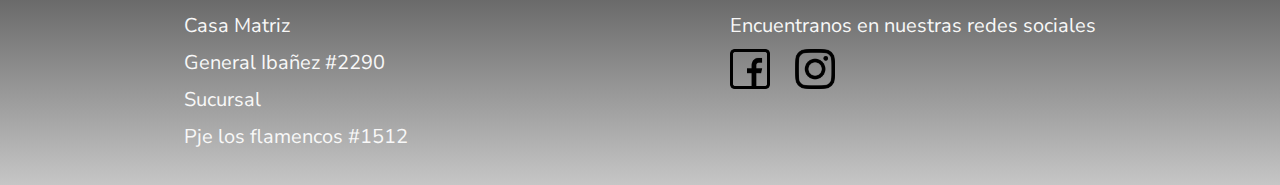
==== commit 60387393: "cambios en aboutus" ====
--- a/pages/aboutus.html
+++ b/pages/aboutus.html
@@ -60,28 +60,28 @@
     <main class="main__aboutus">
         
             <div class="row justify-content-md-center">
-                <div class="col-md-8">
-                    <p>Lorem ipsum dolor sit amet, consectetur adipiscing elit. Suspendisse ultrices mauris odio, eu ultrices eros posuere in. Phasellus tincidunt tempor tempus. Vivamus tristique lorem ut nunc luctus suscipit gravida porta augue. Etiam ut mauris tellus. Sed pretium hendrerit massa, vitae molestie arcu sollicitudin vitae. Duis hendrerit quam in ipsum auctor tincidunt. Praesent vulputate mauris nec ornare pretium. Donec quam nisl, viverra vitae malesuada non, facilisis vitae ante. Maecenas vitae quam in leo porta pharetra. Etiam malesuada augue a eros rhoncus rutrum a id lectus.</p>
+                <div class="col-md-6">
+                    <p>Nuestra historia comienza en el año 1954 cuando Esmindo Tapia crea el primer almacen en la población Baquedano, luego de llegar de Potrerillos, allí era conocido con otro nombre y estaba en otra ubicación cercana, esta ubicación no tuvo mucho éxito por lo que cambiaría su ubicación a un sector con mayor concurrencia de gente. </p>
                 </div>
-                <div class="col-md-4">
-                    <img src="https://www.comunicare.es/wp-content/uploads/2021/02/edificio-minimarcado-de-fondo-urbano-ilustracion-vectorial-del-minimarket-con-ciudad-182216861.jpg" class="img-fluid about__img2" alt="Imagen de almacen">
+                <div class="col-md-6">
+                    <img src="../images/imagen4.jpg" class="img-fluid about__img2" alt="Imagen de almacen">
                 </div>
             </div>
             <div class="row justify-content-md-center">
-                <div class="col-md-4">
-                    <img src="https://www.comunicare.es/wp-content/uploads/2021/02/edificio-minimarcado-de-fondo-urbano-ilustracion-vectorial-del-minimarket-con-ciudad-182216861.jpg" class="img-fluid" alt="Imagen de Almacen">
+                <div class="col-md-6">
+                    <img src="../images/imagen5.jpg" class="img-fluid" alt="Imagen de Almacen">
                 </div>
-                <div class="col-md-8">
-                    <p>Sed elementum convallis odio vel mollis. Phasellus non metus non libero eleifend facilisis. Cras finibus, sapien sit amet fringilla posuere, urna mauris aliquet quam, eu sollicitudin lectus augue at eros. Duis ultrices felis sed urna placerat, mollis placerat sapien auctor. Etiam non sem convallis, venenatis purus vel, venenatis ex. Cras mollis accumsan condimentum. Fusce eleifend, magna non pretium finibus, ex enim tristique ex, sit amet semper metus sem non nunc. Duis pulvinar ac quam eu iaculis. Morbi vel ante dolor. Class aptent taciti sociosqu ad litora torquent per conubia nostra, per inceptos himenaeos. Cras sed tempor dui. Mauris sodales euismod tristique.</p>
+                <div class="col-md-6">
+                    <p>Así fue como nació el Almacen El parador, en la nueva ubicación ubicada en Avenida Perú, ubicado en una de las avenidas principales de la población llevaría el nombre de El parador debido a que servía de parador de diversas lineas de buses y colectivos de la zona.  </p>
                 </div>
 
             </div>
             <div class="row justify-content-md-center">
-                <div class="col-md-8">
-                    <p>Praesent dignissim eu ipsum eu vestibulum. Aenean egestas ligula magna, et posuere magna pretium faucibus. Etiam semper varius augue, eget cursus ex pellentesque tincidunt. Morbi pulvinar cursus bibendum. Cras metus nisi, interdum in dignissim ac, iaculis a turpis. Vivamus dictum, augue eget molestie convallis, ipsum quam bibendum nisl, at pharetra nunc dui porttitor lectus. Nam mi ipsum, fermentum eget consectetur a, aliquet in nisl. Orci varius natoque penatibus et magnis dis parturient montes, nascetur ridiculus mus. Sed tempor tellus ac elit pharetra interdum. Class aptent taciti sociosqu ad litora torquent per conubia nostra, per inceptos himenaeos. Aliquam ac tincidunt erat. Ut vestibulum urna in orci maximus mattis. Nullam sit amet risus leo. Cras malesuada ante a orci lobortis, eu eleifend leo commodo.</p>
+                <div class="col-md-6">
+                    <p>Actualmente, Almacen El Parador es atendido por su actual dueño, pero siempre manteniendo la calidad, variedad de productos, el ambiente familiar y los valores que lo caracterizan, hoy por hoy, con más locaciones disponibles, en proceso de seguir su expansión con la tradición que siempre ha caracterizado a la marca.</p>
                 </div>
-                <div class="col-md-4">
-                    <img src="https://www.comunicare.es/wp-content/uploads/2021/02/edificio-minimarcado-de-fondo-urbano-ilustracion-vectorial-del-minimarket-con-ciudad-182216861.jpg" class="img-fluid" alt="Imagen de Almacen">
+                <div class="col-md-6">
+                    <img src="../images/almacen.png" class="img-fluid" alt="Imagen de Almacen">
                 </div>
             </div>     
 
@@ -104,8 +104,8 @@
             </div>
             <div  class="footer2_2">
                 <ul>
-                    <li><a href="www.facebook.com"><img src="../images/facebook.png" alt="Link de facebook"></a></li>
-                    <li><a href="www.instagram.com"><img src="../images/instagram.png" alt="Link de instagram"></a></li>
+                    <li><a href="https://www.facebook.com/"><img src="../images/facebook.png" alt="Link de facebook"></a></li>
+                    <li><a href="https://www.instagram.com/"><img src="../images/instagram.png" alt="Link de instagram"></a></li>
                 </ul>
             </div>
         </div>
--- a/css/styles.css
+++ b/css/styles.css
@@ -1,11 +1,11 @@
-.main__marcas h2, .galeria__titulo, .main__aboutus p, .main__section3 h3, .main__section2 p, .main__section1 img {
+.main__marcas h2, .galeria__titulo, .form button, .main__aboutus p, .main__section3 h3, .main__section2 p, .main__section1 img {
   border-top: #AD2E24 solid 3px;
   border-right: #FCA311 solid 3px;
   border-bottom: #AD2E24 solid 3px;
   border-left: #FCA311 solid 3px;
 }
 
-.form, .main__section3 iframe {
+.contacto__div p, .form, .main__section3 iframe {
   border-top: #AD2E24 solid 5px;
   border-right: #FCA311 solid 5px;
   border-bottom: #AD2E24 solid 5px;
@@ -180,14 +180,21 @@
 }
 .main__aboutus img {
   padding: 30px;
+  margin-top: 50px;
+  width: auto;
+  border-radius: 10%;
+}
+
+.about__img2 {
+  width: 500px;
+  height: 500px;
 }
 
 .form {
   display: flex;
   flex-direction: column;
   align-content: center;
-  background-color: #FCA311;
-  width: 500px;
+  background-color: #FFB051;
   padding: 25px;
   margin: auto;
   border-radius: 20px;
@@ -195,8 +202,16 @@
   margin-bottom: 39px;
   box-shadow: 2px 2px 2px 2px black;
 }
+.form button {
+  background-color: #AD2E24;
+  color: #f8f8f8;
+  border-radius: 20px;
+  width: auto;
+}
 
 .form__fieldset {
+  display: flex;
+  flex-direction: column;
   border: #AD2E24 solid 3px;
   border-radius: 20px;
 }
@@ -207,7 +222,6 @@
 }
 .form__fieldset input {
   font-size: 25px;
-  width: 500px;
   background-color: #f8f8f8;
   width: auto;
 }
@@ -223,7 +237,25 @@
 }
 
 .form__terminos {
+  display: flex;
+  flex-direction: row;
+  justify-items: flex-start;
   font-size: 20px;
+  padding: 15px;
+}
+
+.contacto__div {
+  display: flex;
+  flex-direction: column;
+  justify-content: center;
+}
+.contacto__div p {
+  display: flex;
+  flex-direction: row;
+  flex-wrap: wrap;
+  border-radius: 20px;
+  text-align: center;
+  font-size: 30px;
   padding: 10px;
 }
 
@@ -253,6 +285,10 @@
   padding: 20px;
   border-radius: 20px;
   margin: 20px 10px 20px 10px;
+}
+.main__marcas img {
+  width: 600px;
+  height: 600px;
 }
 
 .carruselmarcas {
@@ -272,4 +308,23 @@
   .about__img2 {
     display: none;
   }
+  .contacto__div {
+    display: none;
+  }
+}
+@media screen and (max-width: 768px) {
+  .header__title {
+    font-size: 24px;
+  }
+  .header__logo {
+    display: none;
+  }
+  .main__section3 iframe {
+    margin-left: 0px;
+    width: 85%;
+  }
+  .main__marcas img {
+    width: 300px;
+    height: 300px;
+  }
 }/*# sourceMappingURL=styles.css.map */